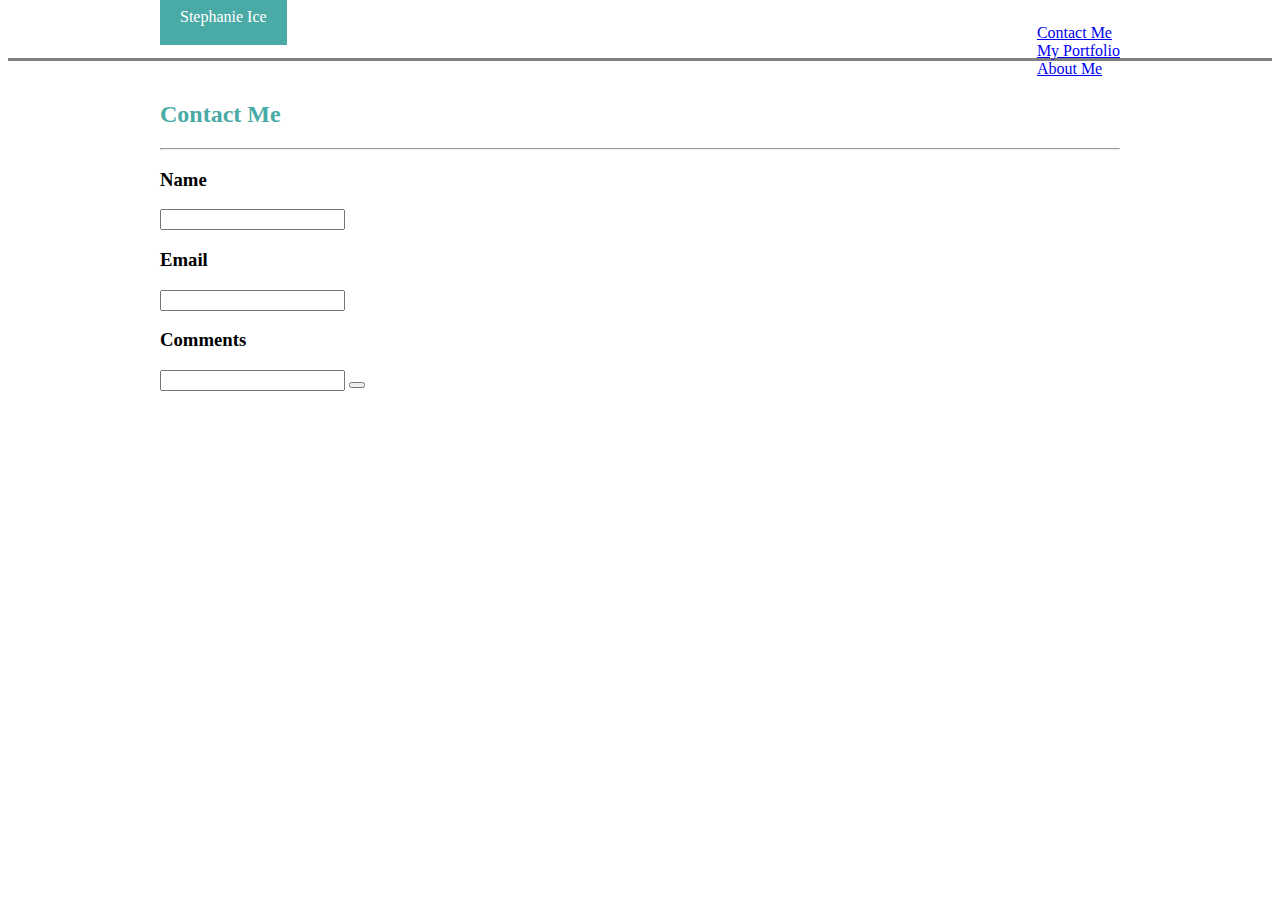
==== contact.html @ 41bba88b "applied css to all pages" ====
<!DOCTYPE html>
<html lang="en">
<head>
  <meta charset="UTF-8">
  <meta name="viewport" content="width=device-width, initial-scale=1.0">
  <meta http-equiv="X-UA-Compatible" content="ie=edge">
  <title>Contact Me</title>
  <link rel="stylesheet" href="assets/css/style.css">

  <div class="header">  
      <div class="content">
  
        <span class="name">Stephanie Ice
        </span>
  
        <ul class="nav">
          <li><a href="contact.html">Contact Me
            </a>
          </li>
          <li><a href="portfolio.html">My Portfolio
            </a>
          </li>
          <li><a href="index.html">About Me
            </a>
          </li>
        </ul>
      </div>
    </div>

  <div class="body">
    <section class="card">
      <div class="title">
    
            <h2>Contact Me</h2>
            <hr>
      </div>     

      <div class="input">
      
          <h3>Name </h3>
          
          <input type="text">
          <h3>Email 

          </h3>
          <input type="email">

          <h3>Comments 

          </h3>
          <input type="text">

          <button type="submit">
            
          </button>
        </div>
    </section>
  </div>
</body>
</html>
---- assets/css/style.css ----
.header {
    width: 100%;
    height: 50px;
    background-color: #ffffff;
    padding: 10px, 0px,0px,0px;
    border-bottom: 3px gray solid;
}

.content {
    width: 960px;
    margin: 0 auto;
}

.name {
    width:200px;
    margin: 0 auto;
    padding: 20px;
    text-align: center;
    font-family: Georgia, 'Times New Roman', Times, serif;
    background-color:#4aaaa5;
    color: #ffffff
}

.nav {
    float: right;
    display: inline;
    list-style-type: none;
    font-color: #777777;
    text-decoration: none;

}

.body {
    width: 100%;
    background-clip: ;

}

.card {
    width: 960px;
    background-color: #ffffff;
    padding: 20px;
    margin: 0 auto;
}

.title {
    color:#4aaaa5;
    text-align: left;
    text-size: 14;
    font: Arial;
}

.content2 {
    float: left;
    margin: 0;
    text-align: justify;
    text-size: 12;
    font: Arial;
    font-color:#777777;
}

.input {
    
}
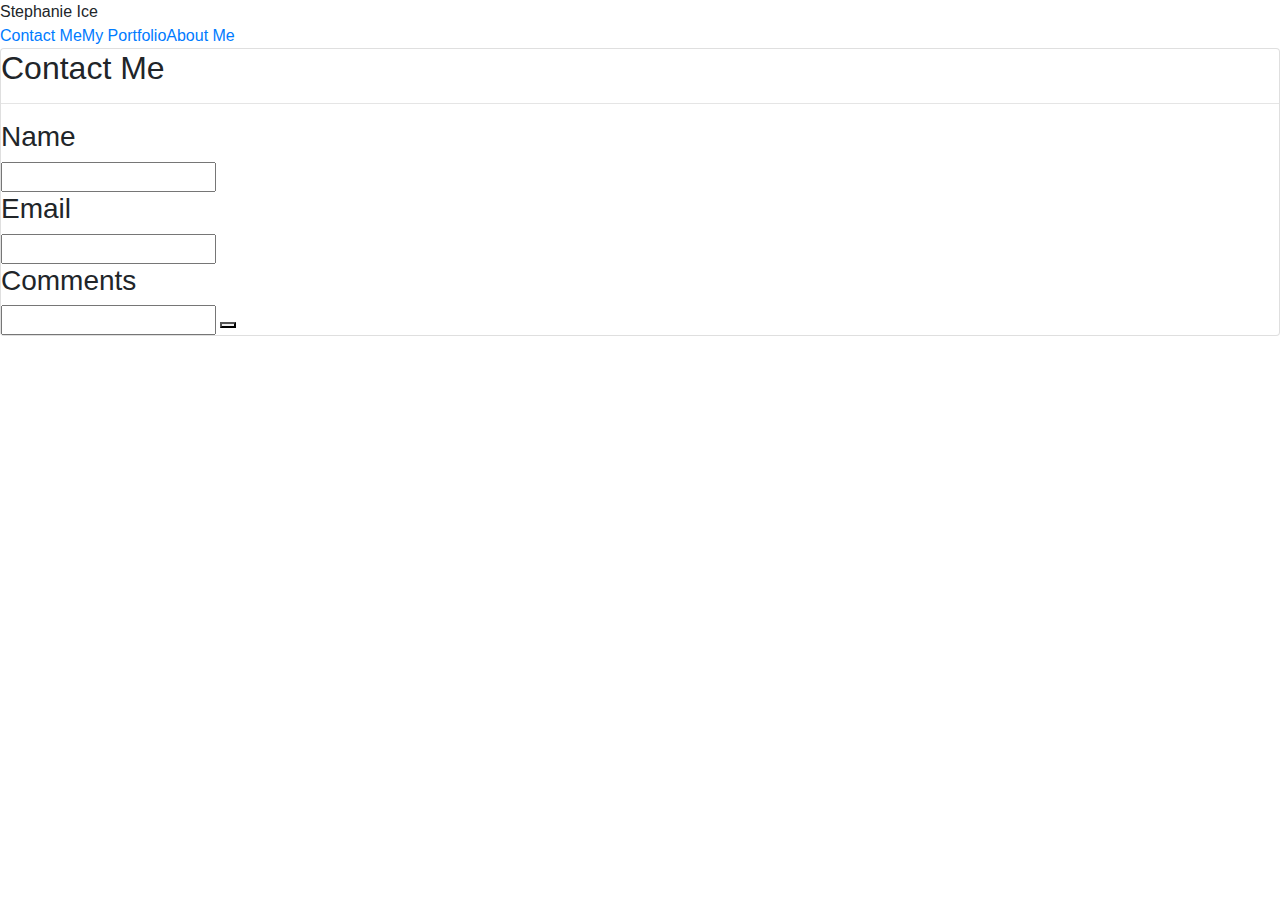
==== commit 6fe780ac: "added Bootstrap link and jscript, removed ext. css link" ====
--- a/contact.html
+++ b/contact.html
@@ -5,8 +5,10 @@
   <meta name="viewport" content="width=device-width, initial-scale=1.0">
   <meta http-equiv="X-UA-Compatible" content="ie=edge">
   <title>Contact Me</title>
-  <link rel="stylesheet" href="assets/css/style.css">
+  <link rel="stylesheet" href="https://stackpath.bootstrapcdn.com/bootstrap/4.3.1/css/bootstrap.min.css" integrity="sha384-ggOyR0iXCbMQv3Xipma34MD+dH/1fQ784/j6cY/iJTQUOhcWr7x9JvoRxT2MZw1T" crossorigin="anonymous">
+</head>
 
+<body>
   <div class="header">  
       <div class="content">
   
@@ -25,7 +27,7 @@
           </li>
         </ul>
       </div>
-    </div>
+  </div>
 
   <div class="body">
     <section class="card">
@@ -56,5 +58,10 @@
         </div>
     </section>
   </div>
+
+<script src="https://code.jquery.com/jquery-3.3.1.slim.min.js" integrity="sha384-q8i/X+965DzO0rT7abK41JStQIAqVgRVzpbzo5smXKp4YfRvH+8abtTE1Pi6jizo" crossorigin="anonymous"></script>
+<script src="https://cdnjs.cloudflare.com/ajax/libs/popper.js/1.14.7/umd/popper.min.js" integrity="sha384-UO2eT0CpHqdSJQ6hJty5KVphtPhzWj9WO1clHTMGa3JDZwrnQq4sF86dIHNDz0W1" crossorigin="anonymous"></script>
+<script src="https://stackpath.bootstrapcdn.com/bootstrap/4.3.1/js/bootstrap.min.js" integrity="sha384-JjSmVgyd0p3pXB1rRibZUAYoIIy6OrQ6VrjIEaFf/nJGzIxFDsf4x0xIM+B07jRM" crossorigin="anonymous"></script>
+
 </body>
 </html>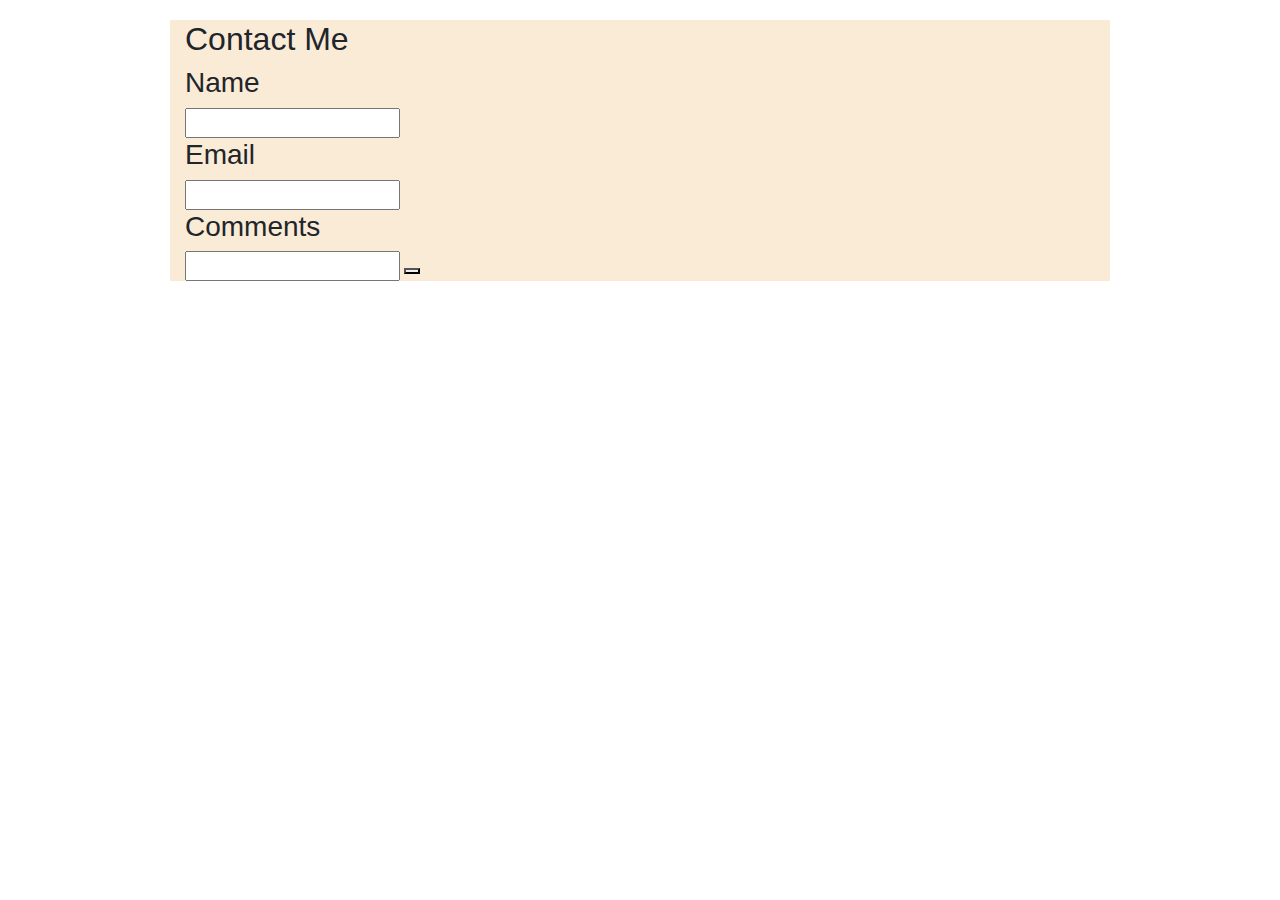
==== commit ecafcffa: "added responsiveness" ====
--- a/contact.html
+++ b/contact.html
@@ -2,63 +2,56 @@
 <html lang="en">
 <head>
   <meta charset="UTF-8">
-  <meta name="viewport" content="width=device-width, initial-scale=1.0">
+  <meta name="viewport" content="width=device-width, initial-scale=1, shrink-to-fit=no">
   <meta http-equiv="X-UA-Compatible" content="ie=edge">
   <title>Contact Me</title>
   <link rel="stylesheet" href="https://stackpath.bootstrapcdn.com/bootstrap/4.3.1/css/bootstrap.min.css" integrity="sha384-ggOyR0iXCbMQv3Xipma34MD+dH/1fQ784/j6cY/iJTQUOhcWr7x9JvoRxT2MZw1T" crossorigin="anonymous">
 </head>
 
 <body>
-  <div class="header">  
-      <div class="content">
+    <div style="max-width: 960px; margin: 0 auto; padding: 10px;">
   
-        <span class="name">Stephanie Ice
-        </span>
+        <div class="container" style="background-color:antiquewhite;">
+    
+          <div class="row" style="margin-top: 10px;">
+    
+            <div class="col-xs-12 col-xs-offset-0 col-sm-10 col-sm-offset-1 col-md-offset-2 col-md-8 col-lg-offset-2 col-lg-8"> 
+        
+
   
-        <ul class="nav">
-          <li><a href="contact.html">Contact Me
-            </a>
-          </li>
-          <li><a href="portfolio.html">My Portfolio
-            </a>
-          </li>
-          <li><a href="index.html">About Me
-            </a>
-          </li>
-        </ul>
-      </div>
-  </div>
+              <h2>Contact Me</h2>
+          
+            
 
-  <div class="body">
-    <section class="card">
-      <div class="title">
-    
-            <h2>Contact Me</h2>
-            <hr>
-      </div>     
+              <div class="input">
+      
+                <h3>Name </h3>
+          
+                <input type="text">
+                <h3>Email 
 
-      <div class="input">
-      
-          <h3>Name </h3>
+                </h3>
+                <input type="email">
+
+                <h3>Comments 
+
+                </h3>
+                <input type="text">
+
+                <button type="submit">
+            
+                </button>
+
+              </div>
+
+            </div>
+
+          </div>
           
-          <input type="text">
-          <h3>Email 
+        </div>
 
-          </h3>
-          <input type="email">
-
-          <h3>Comments 
-
-          </h3>
-          <input type="text">
-
-          <button type="submit">
-            
-          </button>
-        </div>
-    </section>
-  </div>
-
+    </div>
+       
 <script src="https://code.jquery.com/jquery-3.3.1.slim.min.js" integrity="sha384-q8i/X+965DzO0rT7abK41JStQIAqVgRVzpbzo5smXKp4YfRvH+8abtTE1Pi6jizo" crossorigin="anonymous"></script>
 <script src="https://cdnjs.cloudflare.com/ajax/libs/popper.js/1.14.7/umd/popper.min.js" integrity="sha384-UO2eT0CpHqdSJQ6hJty5KVphtPhzWj9WO1clHTMGa3JDZwrnQq4sF86dIHNDz0W1" crossorigin="anonymous"></script>
 <script src="https://stackpath.bootstrapcdn.com/bootstrap/4.3.1/js/bootstrap.min.js" integrity="sha384-JjSmVgyd0p3pXB1rRibZUAYoIIy6OrQ6VrjIEaFf/nJGzIxFDsf4x0xIM+B07jRM" crossorigin="anonymous"></script>
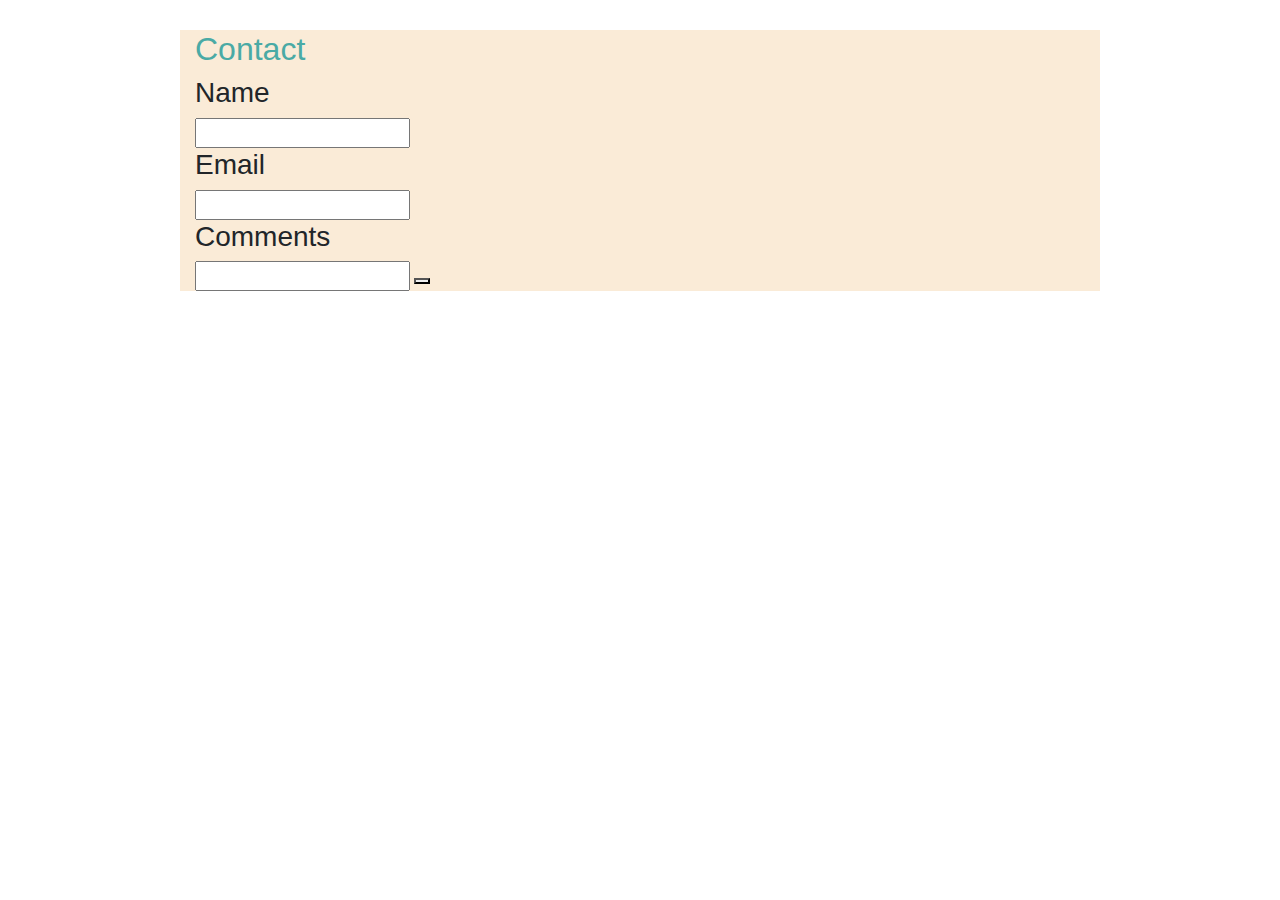
==== commit e9db618e: "linked ext. css custom; fixed media responsiveness" ====
--- a/contact.html
+++ b/contact.html
@@ -5,23 +5,26 @@
   <meta name="viewport" content="width=device-width, initial-scale=1, shrink-to-fit=no">
   <meta http-equiv="X-UA-Compatible" content="ie=edge">
   <title>Contact Me</title>
+  
   <link rel="stylesheet" href="https://stackpath.bootstrapcdn.com/bootstrap/4.3.1/css/bootstrap.min.css" integrity="sha384-ggOyR0iXCbMQv3Xipma34MD+dH/1fQ784/j6cY/iJTQUOhcWr7x9JvoRxT2MZw1T" crossorigin="anonymous">
+
+  <link rel="stylesheet" href="assets/css/style.css">
+
 </head>
 
 <body>
-    <div style="max-width: 960px; margin: 0 auto; padding: 10px;">
+    <div style="max-width: 960px; margin: 0 auto; padding: 20px;">
   
         <div class="container" style="background-color:antiquewhite;">
     
           <div class="row" style="margin-top: 10px;">
     
-            <div class="col-xs-12 col-xs-offset-0 col-sm-10 col-sm-offset-1 col-md-offset-2 col-md-8 col-lg-offset-2 col-lg-8"> 
+            <div class="col-xs-12 col-xs-offset-0 col-sm-12 col-sm-offset-1 col-md-offset-2 col-md-12 col-lg-offset-2 col-lg-12"> 
         
-
-  
-              <h2>Contact Me</h2>
-          
-            
+              <div class="title">
+                <h2>Contact
+                </h2>
+              </div>
 
               <div class="input">
       
--- a/assets/css/style.css
+++ b/assets/css/style.css
@@ -0,0 +1,64 @@
+.header {
+    width: 100%;
+    height: 50px;
+    background-color: #ffffff;
+    padding: 10px, 0px,0px,0px;
+    border-bottom: 3px gray solid;
+}
+
+.content {
+    width: 960px;
+    margin: 0 auto;
+}
+
+.name {
+    width:200px;
+    margin: 0 auto;
+    padding: 20px;
+    text-align: center;
+    font-family: Georgia, 'Times New Roman', Times, serif;
+    background-color:#4aaaa5;
+    color: #ffffff
+}
+
+.nav {
+    float: right;
+    display: inline;
+    list-style-type: none;
+    font-color: #777777;
+    text-decoration: none;
+
+}
+
+.body {
+    width: 100%;
+    background-clip: ;
+
+}
+
+.card {
+    width: 960px;
+    background-color: #ffffff;
+    padding: 20px;
+    margin: 0 auto;
+}
+
+.title {
+    color:#4aaaa5;
+    text-align: left;
+    text-size: 14;
+    font: Arial;
+}
+
+.content2 {
+    float: left;
+    margin: 0;
+    text-align: justify;
+    text-size: 12;
+    font: Arial;
+    font-color:#777777;
+}
+
+.input {
+    
+}
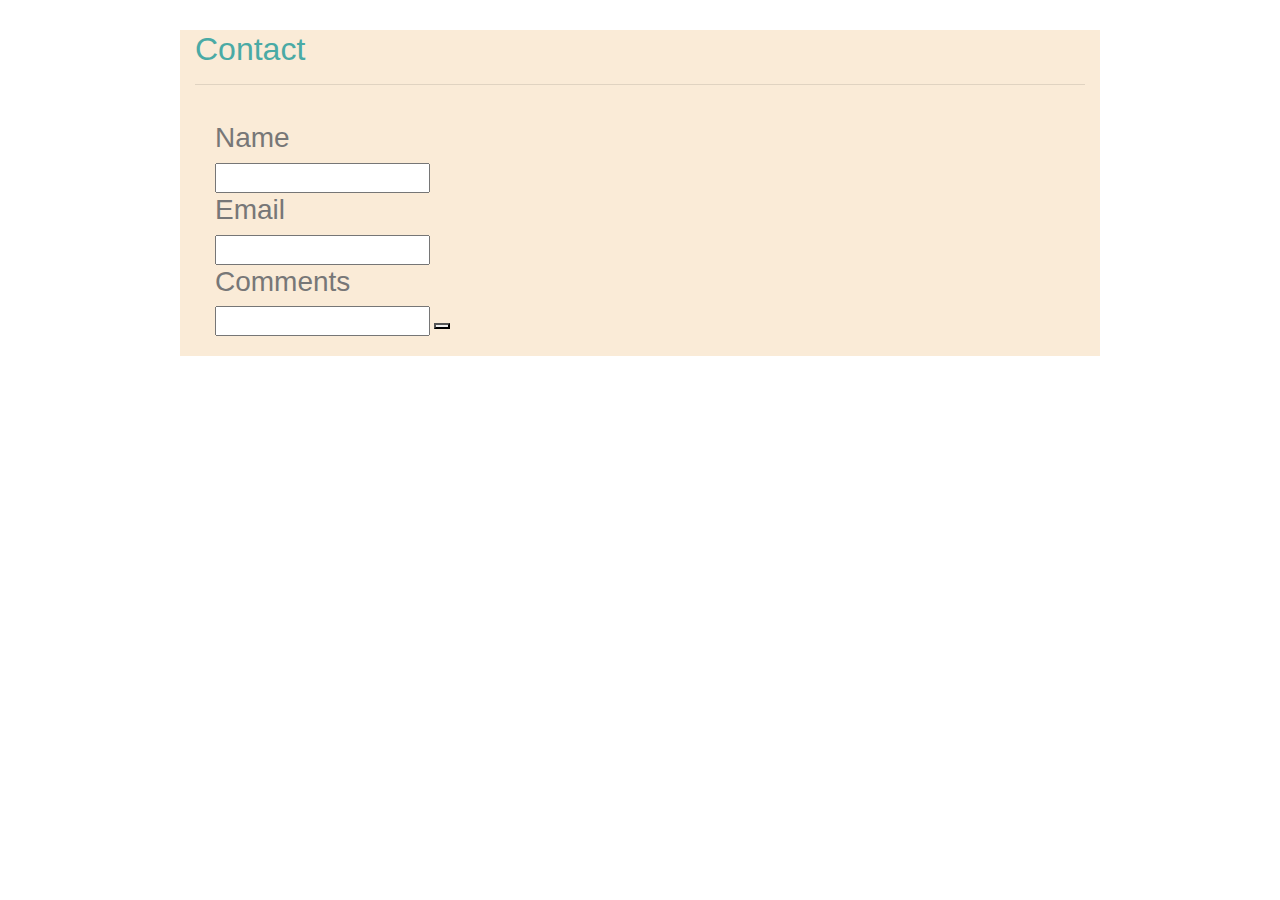
==== commit bd59331d: "Readable CSS! uniform body style across all three pages" ====
--- a/contact.html
+++ b/contact.html
@@ -22,9 +22,13 @@
             <div class="col-xs-12 col-xs-offset-0 col-sm-12 col-sm-offset-1 col-md-offset-2 col-md-12 col-lg-offset-2 col-lg-12"> 
         
               <div class="title">
+
                 <h2>Contact
                 </h2>
+
               </div>
+
+              <hr>
 
               <div class="input">
       
--- a/assets/css/style.css
+++ b/assets/css/style.css
@@ -44,21 +44,33 @@
 }
 
 .title {
+    margin: 0 auto;
+    border: none;
+    padding: 20 px;
+    text-align: left;
+    font: Arial;
+    font-size: 14;
     color:#4aaaa5;
-    text-align: left;
-    text-size: 14;
-    font: Arial;
-}
+}    
 
 .content2 {
     float: left;
-    margin: 0;
+    margin: 0 auto;
+    border: none;
+    padding: none;
     text-align: justify;
-    text-size: 12;
     font: Arial;
-    font-color:#777777;
+    font-size: 12;
+    color:#777777;
 }
 
 .input {
-    
+    float: none;
+    margin: 0 auto;
+    border: none;
+    padding: 20px;
+    text-align: left;
+    font: Arial;
+    font-size: 12;
+    color: #777777;
 }
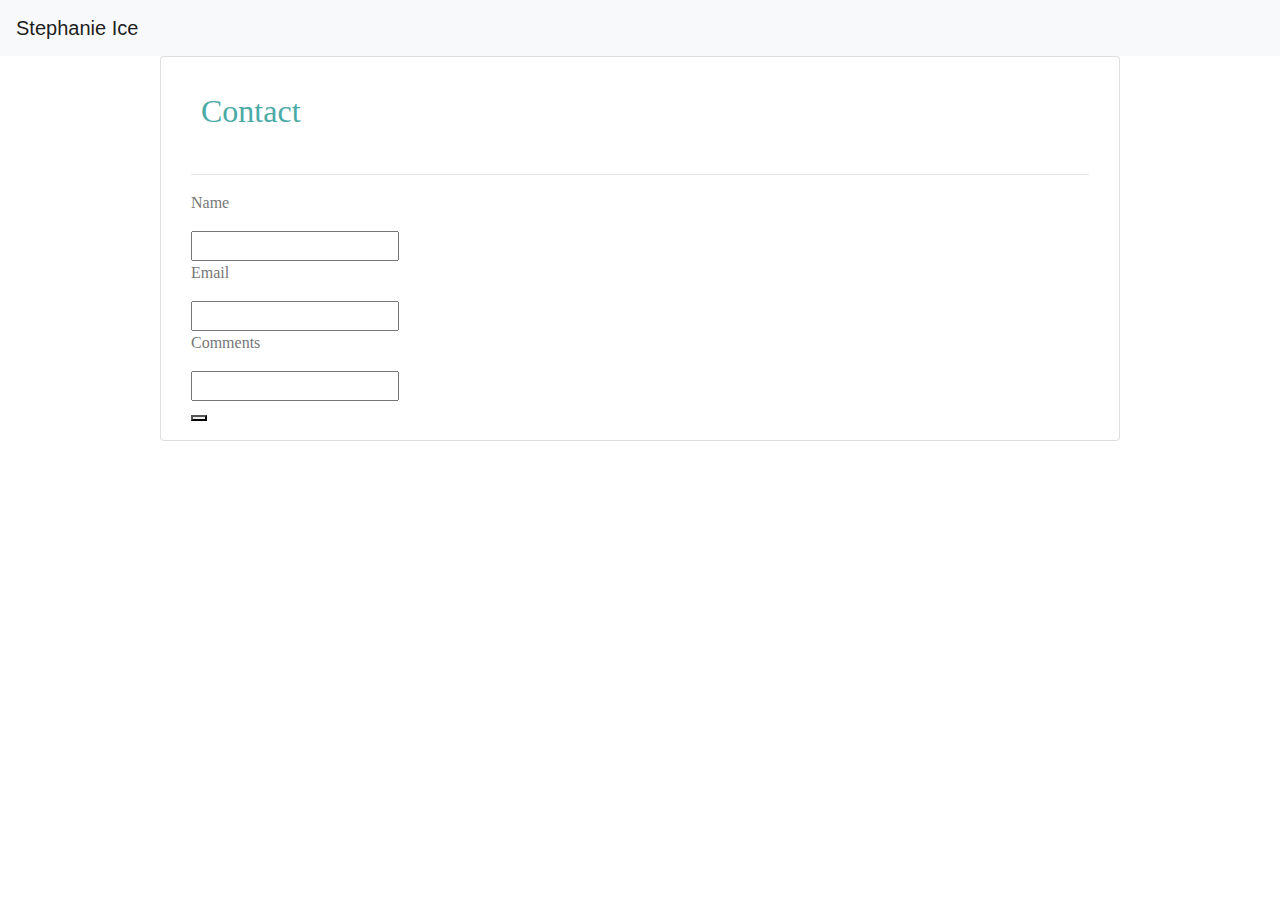
==== commit a1af083d: "Added BS Navbar and a div footer" ====
--- a/contact.html
+++ b/contact.html
@@ -1,67 +1,114 @@
 <!DOCTYPE html>
 <html lang="en">
+
 <head>
   <meta charset="UTF-8">
   <meta name="viewport" content="width=device-width, initial-scale=1, shrink-to-fit=no">
   <meta http-equiv="X-UA-Compatible" content="ie=edge">
   <title>Contact Me</title>
-  
-  <link rel="stylesheet" href="https://stackpath.bootstrapcdn.com/bootstrap/4.3.1/css/bootstrap.min.css" integrity="sha384-ggOyR0iXCbMQv3Xipma34MD+dH/1fQ784/j6cY/iJTQUOhcWr7x9JvoRxT2MZw1T" crossorigin="anonymous">
+
+  <link rel="stylesheet" href="https://stackpath.bootstrapcdn.com/bootstrap/4.3.1/css/bootstrap.min.css"
+    integrity="sha384-ggOyR0iXCbMQv3Xipma34MD+dH/1fQ784/j6cY/iJTQUOhcWr7x9JvoRxT2MZw1T" crossorigin="anonymous">
 
   <link rel="stylesheet" href="assets/css/style.css">
+
+  
+
 
 </head>
 
 <body>
-    <div style="max-width: 960px; margin: 0 auto; padding: 20px;">
+
+
+<!-- As a heading -->
+<nav class="navbar navbar-light bg-light">
+
+  <span class="navbar-brand mb-0 h1">Stephanie Ice</span>
+
+</nav>
   
-        <div class="container" style="background-color:antiquewhite;">
-    
-          <div class="row" style="margin-top: 10px;">
-    
-            <div class="col-xs-12 col-xs-offset-0 col-sm-12 col-sm-offset-1 col-md-offset-2 col-md-12 col-lg-offset-2 col-lg-12"> 
-        
-              <div class="title">
+  <div class="card">
 
-                <h2>Contact
-                </h2>
+    <div class="container">
 
-              </div>
+      <div class="row">
 
-              <hr>
+        <div
+          class="col-xs-12 col-xs-offset-1 col-sm-12 col-sm-offset-1 col-md-offset-2 col-md-12 col-lg-offset-2 col-lg-12">
 
-              <div class="input">
-      
-                <h3>Name </h3>
+          <div class="title">
+
+            <h2>Contact
+            </h2>
+
+        </div>
+
+          <hr>
+
+        <div class="input">
           
-                <input type="text">
-                <h3>Email 
+            <p>Name
 
-                </h3>
-                <input type="email">
+            </p>
 
-                <h3>Comments 
+            <input type="text">
 
-                </h3>
-                <input type="text">
+        </div>
 
-                <button type="submit">
-            
-                </button>
+        <div class="input">
 
-              </div>
+            <p>Email
 
-            </div>
+            </p>
+
+            <input type="email">
+
+        </div>
+
+        <div class="input">
+
+            <p>Comments
+
+            </p>
+
+            <input type="text-area">
+
+        </div>
+
+          <div class="SubmitButton">
+
+            <button type="submit">
+
+            </button>
 
           </div>
-          
+
         </div>
 
+      </div>
+
     </div>
-       
-<script src="https://code.jquery.com/jquery-3.3.1.slim.min.js" integrity="sha384-q8i/X+965DzO0rT7abK41JStQIAqVgRVzpbzo5smXKp4YfRvH+8abtTE1Pi6jizo" crossorigin="anonymous"></script>
-<script src="https://cdnjs.cloudflare.com/ajax/libs/popper.js/1.14.7/umd/popper.min.js" integrity="sha384-UO2eT0CpHqdSJQ6hJty5KVphtPhzWj9WO1clHTMGa3JDZwrnQq4sF86dIHNDz0W1" crossorigin="anonymous"></script>
-<script src="https://stackpath.bootstrapcdn.com/bootstrap/4.3.1/js/bootstrap.min.js" integrity="sha384-JjSmVgyd0p3pXB1rRibZUAYoIIy6OrQ6VrjIEaFf/nJGzIxFDsf4x0xIM+B07jRM" crossorigin="anonymous"></script>
 
+  </div>
+
+</div>
+
+<div class="footer">
+
+  
+</div>
+
+
+      <script src="https://code.jquery.com/jquery-3.3.1.slim.min.js"
+        integrity="sha384-q8i/X+965DzO0rT7abK41JStQIAqVgRVzpbzo5smXKp4YfRvH+8abtTE1Pi6jizo"
+        crossorigin="anonymous"></script>
+      <script src="https://cdnjs.cloudflare.com/ajax/libs/popper.js/1.14.7/umd/popper.min.js"
+        integrity="sha384-UO2eT0CpHqdSJQ6hJty5KVphtPhzWj9WO1clHTMGa3JDZwrnQq4sF86dIHNDz0W1"
+        crossorigin="anonymous"></script>
+      <script src="https://stackpath.bootstrapcdn.com/bootstrap/4.3.1/js/bootstrap.min.js"
+        integrity="sha384-JjSmVgyd0p3pXB1rRibZUAYoIIy6OrQ6VrjIEaFf/nJGzIxFDsf4x0xIM+B07jRM"
+        crossorigin="anonymous"></script>
+        
 </body>
+
 </html>--- a/assets/css/style.css
+++ b/assets/css/style.css
@@ -1,17 +1,22 @@
-.header {
+body { 
+    /* background-image: url(); */
+}
+
+
+/* .header {
     width: 100%;
     height: 50px;
     background-color: #ffffff;
     padding: 10px, 0px,0px,0px;
     border-bottom: 3px gray solid;
-}
+} */
 
-.content {
+/* .content {
     width: 960px;
     margin: 0 auto;
-}
+} */
 
-.name {
+/* .name {
     width:200px;
     margin: 0 auto;
     padding: 20px;
@@ -26,30 +31,24 @@
     display: inline;
     list-style-type: none;
     font-color: #777777;
-    text-decoration: none;
-
+    /* text-decoration: none; 
 }
-
-.body {
-    width: 100%;
-    background-clip: ;
-
-}
+*/
 
 .card {
     width: 960px;
     background-color: #ffffff;
-    padding: 20px;
+    padding: 15px;
     margin: 0 auto;
 }
 
 .title {
     margin: 0 auto;
     border: none;
-    padding: 20 px;
+    padding: 20px 10px;
     text-align: left;
-    font: Arial;
-    font-size: 14;
+    font-family: 'Times New Roman', Times, serif;
+    font-size: 12;
     color:#4aaaa5;
 }    
 
@@ -60,7 +59,7 @@
     padding: none;
     text-align: justify;
     font: Arial;
-    font-size: 12;
+    font-size: 10;
     color:#777777;
 }
 
@@ -68,9 +67,17 @@
     float: none;
     margin: 0 auto;
     border: none;
-    padding: 20px;
+    padding: 0px;
     text-align: left;
-    font: Arial;
-    font-size: 12;
+    font-family: 'Times New Roman', Times, serif;
+    font-size: 8;
     color: #777777;
 }
+
+.footer {
+    background-color: ;
+    text-align: ;
+    font-family: Georgia, 'Times New Roman', Times, serif;
+    font-size: ;
+    color: ;
+}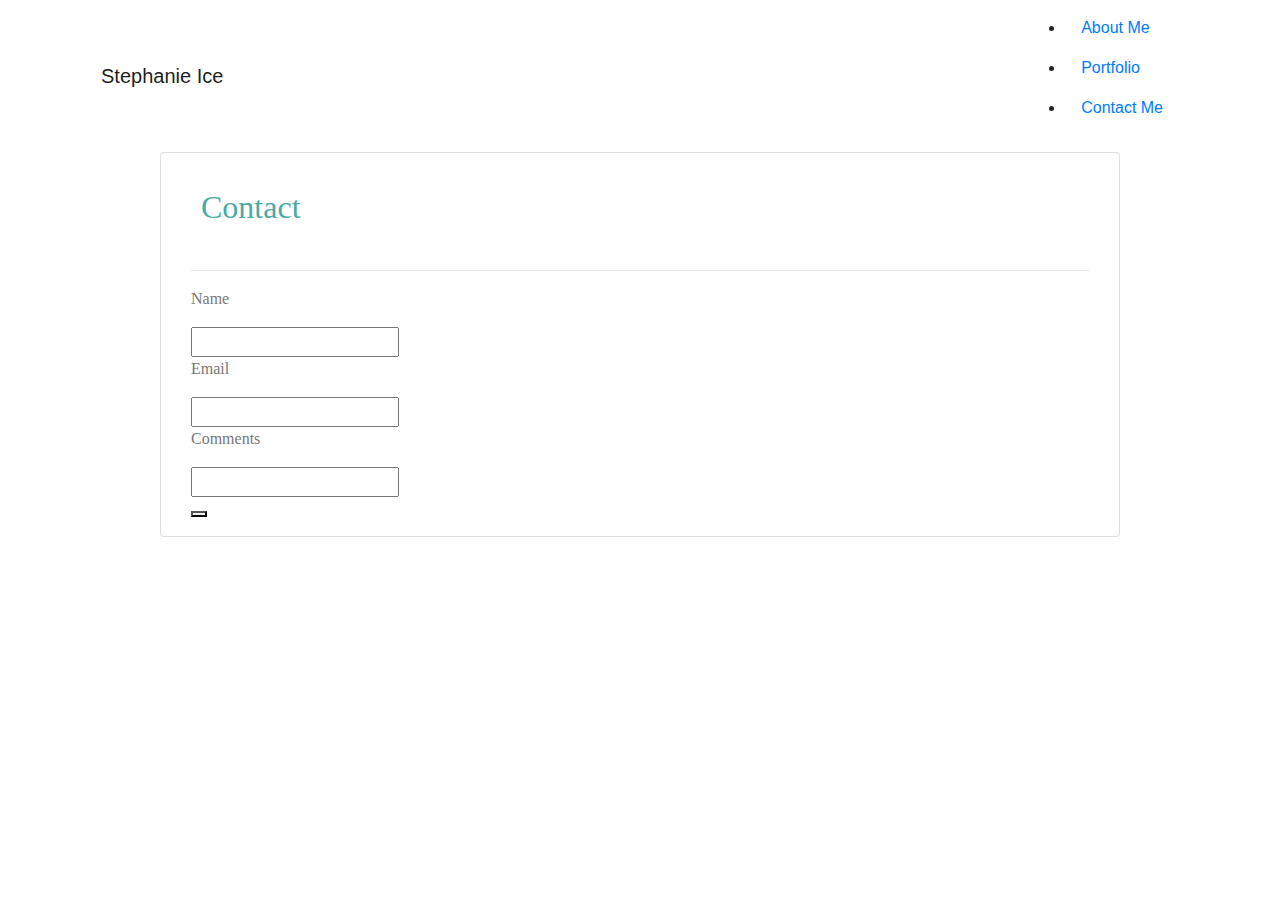
==== commit c38c438c: "adding stuff to nav bar" ====
--- a/contact.html
+++ b/contact.html
@@ -19,13 +19,48 @@
 
 <body>
 
+    <div class="header">
 
-<!-- As a heading -->
-<nav class="navbar navbar-light bg-light">
+        <div class="container">
+    
+          <nav class="navbar navbar-light">
+    
+            <span class="navbar-brand mb-0 h1">Stephanie Ice</span>
+    
+            <ul class="nav-items">
 
-  <span class="navbar-brand mb-0 h1">Stephanie Ice</span>
+                <li class="nav-item">
+  
+                  <a class="nav-link" href=index.html>About Me
+  
+                    </a>
+                    
+                </li>
+  
+                <li class="nav-item">
+  
+                  <a class="nav-link" href=portfolio.html>Portfolio
+  
+                    </a>
+  
+                </li>
+  
+                <li class="nav-item">
+  
+                  <a class="nav-link" href=contact.html>Contact Me 
+  
+                    </a>
+  
+                </li>
+                
+              </ul>
 
-</nav>
+          </nav>
+    
+        </div>
+        
+      </div>
+      
   
   <div class="card">
 
@@ -108,7 +143,7 @@
       <script src="https://stackpath.bootstrapcdn.com/bootstrap/4.3.1/js/bootstrap.min.js"
         integrity="sha384-JjSmVgyd0p3pXB1rRibZUAYoIIy6OrQ6VrjIEaFf/nJGzIxFDsf4x0xIM+B07jRM"
         crossorigin="anonymous"></script>
-        
+
 </body>
 
 </html>